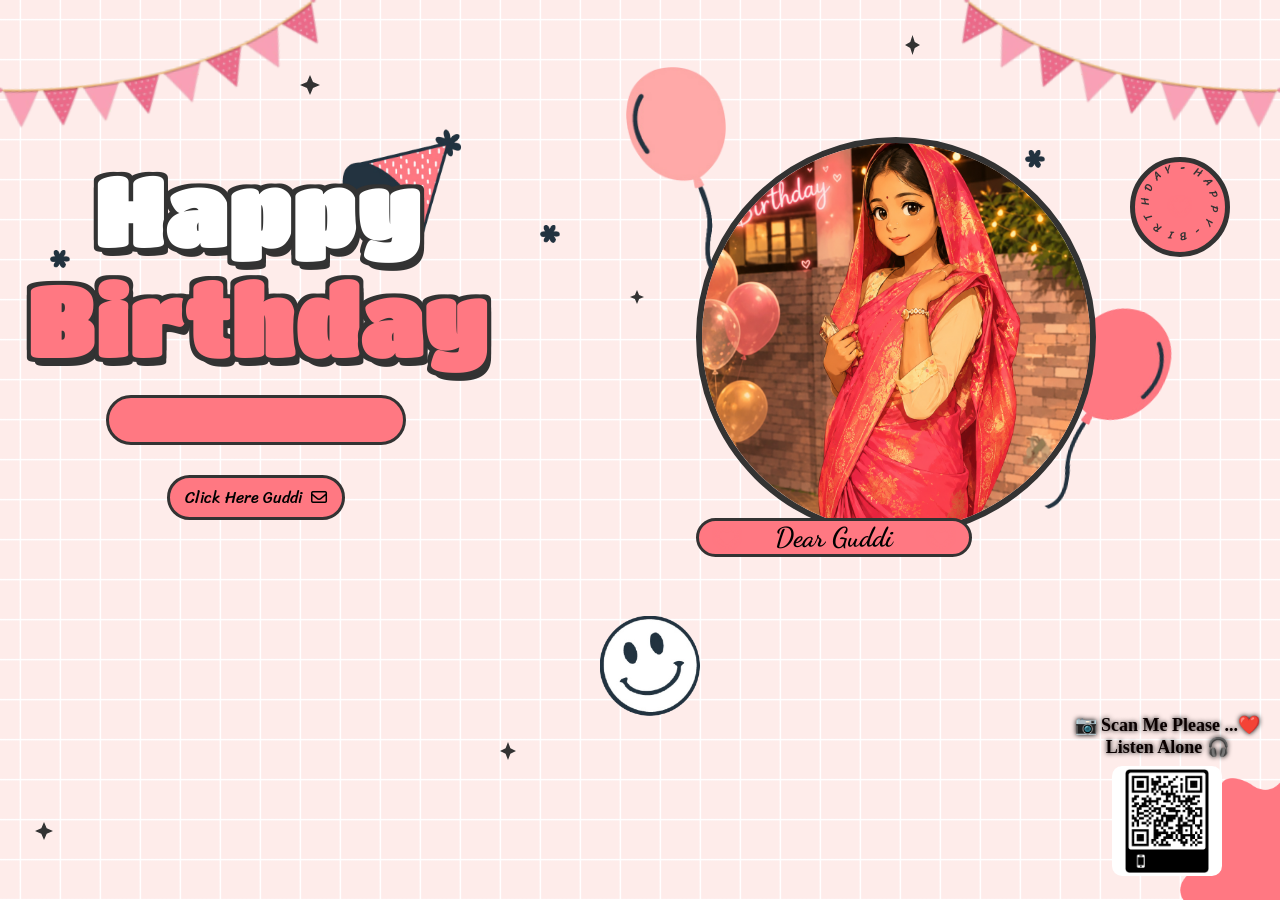
==== index.html @ 49abb8cf "Move website to root" ====
<!DOCTYPE html>
<html lang="en">

<head>
    <meta charset="UTF-8">
    <meta name="viewport" content="width=device-width, initial-scale=1.0">
    <meta name="title" content="Happy Birthday Website 2.0 | Aoudumber Bade">
    <meta name="github" content="https://github.com/Aoudumber-Bade">
    <title>MoriRadha Birthday</title>
    <link rel="stylesheet" href="style.css">
    <link rel="stylesheet" href="https://cdnjs.cloudflare.com/ajax/libs/font-awesome/6.5.1/css/all.min.css"
        integrity="sha512-DTOQO9RWCH3ppGqcWaEA1BIZOC6xxalwEsw9c2QQeAIftl+Vegovlnee1c9QX4TctnWMn13TZye+giMm8e2LwA=="
        crossorigin="anonymous" referrerpolicy="no-referrer" />
    <link
        href="https://fonts.googleapis.com/css2?family=Dancing+Script:wght@500;700&family=Poppins:wght@400;600&display=swap"
        rel="stylesheet">
    <script src="https://code.jquery.com/jquery-3.7.1.min.js"
        integrity="sha256-/JqT3SQfawRcv/BIHPThkBvs0OEvtFFmqPF/lYI/Cxo=" crossorigin="anonymous"></script>
</head>

<body>
    <div id="wrapper">
        <div class="flag__birthday">
            <img src="./images/1.png" alt="" width="350" class="flag__left">
            <img src="./images/1.png" alt="" width="350" class="flag__right">
        </div>
        <div class="content">
            <div class="left">
                <div class="title">
                    <h1 class="happy">
                        <span style="--t: 4s;">H</span>
                        <span style="--t: 4.2s;">a</span>
                        <span style="--t: 4.4s;">p</span>
                        <span style="--t: 4.6s;">p</span>
                        <span style="--t: 4.8s;">y</span>
                    </h1>
                    <h1 class="birthday">
                        <span style="--t: 5s;">B</span>
                        <span style="--t: 5.2s;">i</span>
                        <span style="--t: 5.4s;">r</span>
                        <span style="--t: 5.6s;">t</span>
                        <span style="--t: 5.8s;">h</span>
                        <span style="--t: 6s;">d</span>
                        <span style="--t: 6.2s;">a</span>
                        <span style="--t: 6.4s;">y</span>
                    </h1>
                    <div class="hat">
                        <img src="./images/hat.png" alt="" width="130">
                    </div>
                </div>
                <div class="date__of__birth">
                    <span></span>
                </div>
                <div class="btn">
                    <button id="btn__letter">
                        <div class="mail">
                            Click Here Guddi
                            <i class="fa-regular fa-envelope"></i>
                        </div>
                    </button>

                </div>
            </div>
            <div class="right">
                <div class="box__account">
                    <div class="image">
                        <img src="./images/unnamed.png" alt="">
                    </div>
                    <div class="name">
                        <i class="fa-solid fa-heart"></i>
                        <span>Dear Guddi</span>
                        <i class="fa-solid fa-heart"></i>
                    </div>
                    <div class="balloon_one">
                        <img width="100px" src="./images/balloon1.png" alt="">
                    </div>
                    <div class="balloon_two">
                        <img width="100px" src="./images/balloon2.png" alt="">
                    </div>
                </div>
                <div class="cricle">
                    <div class="text__cricle">
                        <span style="--i: 1;">h</span>
                        <span style="--i: 2;">a</span>
                        <span style="--i: 3;">p</span>
                        <span style="--i: 4;">p</span>
                        <span style="--i: 5;">y</span>
                        <span style="--i: 6;">-</span>
                        <span style="--i: 7;">b</span>
                        <span style="--i: 8;">i</span>
                        <span style="--i: 9;">r</span>
                        <span style="--i: 10;">t</span>
                        <span style="--i: 11;">h</span>
                        <span style="--i: 12;">d</span>
                        <span style="--i: 13;">a</span>
                        <span style="--i: 14;">y</span>
                        <span style="--i: 15;">-</span>
                    </div>
                    <i class="fa-solid fa-heart"></i>
                </div>
            </div>
        </div>
        <div class="decorate_star star1" style="--t: 15s;"></div>
        <div class="decorate_star star2" style="--t: 15.2s;"></div>
        <div class="decorate_star star3" style="--t: 15.4s;"></div>
        <div class="decorate_star star4" style="--t: 15.6s;"></div>
        <div class="decorate_star star5" style="--t: 15.8s;"></div>
        <div class="decorate_flower--one" style="--t: 15s;">
            <img width="20" src="./images/decorate_flower.png" alt="">
        </div>
        <div class="decorate_flower--two" style="--t: 15.3s;">
            <img width="20" src="./images/decorate_flower.png" alt="">
        </div>
        <div class="decorate_flower--three" style="--t: 15.6s;">
            <img width="20" src="./images/decorate_flower.png" alt="">
        </div>
        <div class="decorate_bottom">
            <img src="./images/decorate.png" alt="" width="100">
        </div>
        <div class="smiley__icon">
            <img src="./images/smiley_icon.png" alt="" width="100">
        </div>


        <div class="boxMail">
            <i class="fa-solid fa-xmark"></i>
            <div class="boxMail-container">
                <div class="card1">
                    <div class="userImg">
                        <img src="images/unnamed.png" alt="">
                    </div>
                    <h4 class="username">To: Guddi 💖<span class="underline"></span></h4>

                    <h3>Happy Birthday</h3>
                    <div class="imageCute">
                        <img src="cute1.png" alt="">
                    </div>
                </div>
                <div class="card2">
                    <div class="card2-content">
                        <h3>To You!</h3>
                        <h2>Happy birthday 🥳🎂🥳 Guddi the day you come into my life I was not really much attached to
                            you but day by day you became close to my heart . And now you are truly my younger sister. I
                            wish I could remove some of the pain from your life which you are bearing alone. But you're
                            always welcome 🤗 you can talk anytime you want to talk specially those which you can't say
                            to others. And this year your all dreams come true . I wish that your
                            brother could wish you but if couldn't wish on him behalf I am wishing you happy birthday
                            🎈🎂🎈 sana . Don't be Sad ok be happy 😌
                        </h2>

                        <div class="imageCute2">
                            <img src="cute2.png" alt="">
                        </div>
                    </div>
                </div>
            </div>
        </div>
    </div>
<div class="qr-box">
    <p class="scan-text">
        📷 Scan Me Please ...❤️<br>
        <span>Listen Alone 🎧</span>
    </p>

    <a href="https://open.spotify.com/playlist/3xbfo3JSxHIYgRAd6udnjO?si=gLKCk7tbRUWhy-FGB8-xJw" target="_blank">
        <img src="images/unnnamed.png" alt="QR Code">
    </a>
</div>
</body>
<script>
    let datetxt = "27 May";
    let datatxtletter = "My love. You are a very special girl. I always silently thank you for coming into my life. Today, I wish you all the best, lots of health, and lots of joy. I always hope we will celebrate many more birthdays like this together. Happy birthday to you.💕";
    let titleLetter = "To you";
    let charArrDate = datetxt.split('');
    let charArrDateLetter = datatxtletter.split('');
    let charArrTitle = titleLetter.split('');
    let currentIndex = 0;
    let currentIndexLetter = 0;
    let currentIndexTitle = 0;
    let date__of__birth = document.querySelector(".date__of__birth span");
    let text__letter = document.querySelector(".text__letter p");
    setTimeout(function () {
        timeDatetxt = setInterval(function () {
            if (currentIndex < charArrDate.length) {
                date__of__birth.textContent += charArrDate[currentIndex];
                currentIndex++;
            }
            else {
                let i = document.createElement("i");
                i.className = "fa-solid fa-star"
                document.querySelector(".date__of__birth").prepend(i)
                document.querySelector(".date__of__birth").appendChild(i.cloneNode(true))
                clearInterval(timeDatetxt)
            }
        }, 100)
    }, 12000)

    var intervalContent;
    var intervalTitle;
    $("#btn__letter").on("click", function () {
        $(".box__letter").slideDown()
        setTimeout(function () {
            $(".letter__border").slideDown();
        }, 1000)
        setTimeout(function () {
            intervalTitle = setInterval(function () {
                if (currentIndexTitle < charArrTitle.length) {
                    document.querySelector(".title__letter").textContent += charArrTitle[currentIndexTitle];
                    let i = document.createElement("i");
                    i.className = "fa-solid fa-heart"
                    document.querySelector(".title__letter").appendChild(i)
                    currentIndexTitle++;
                }
                else {
                    clearInterval(intervalTitle)
                }
            }, 100)
        }, 2000)
        setTimeout(function () {
            document.querySelector("#heart__letter").classList.add("animationOp");
            document.querySelector(".love__img").classList.add("animationOp");
            document.querySelector("#mewmew").classList.add("animationOp");
        }, 2800)
        setTimeout(function () {
            document.querySelectorAll(".heart").forEach((item) => {
                item.classList.add("animation")
            })
        }, 3500)
        setTimeout(function () {
            intervalContent = setInterval(function () {
                if (currentIndexLetter < charArrDateLetter.length) {
                    text__letter.textContent += charArrDateLetter[currentIndexLetter];
                    currentIndexLetter++;
                }
                else {
                    clearInterval(intervalContent)
                }
            }, 50)
        }, 6000)
    })
    $(".close").on("click", function () {
        clearInterval(intervalContent)
        document.querySelector(".title__letter").textContent = "";
        text__letter.textContent = "";
        currentIndexLetter = 0
        currentIndexTitle = 0
        document.querySelector("#heart__letter").classList.remove("animationOp");
        document.querySelector(".love__img").classList.remove("animationOp");
        document.querySelector("#mewmew").classList.remove("animationOp");
        document.querySelectorAll(".heart").forEach((item) => {
            item.classList.remove("animation")
        })
        $(".box__letter").slideUp();
        $(".letter__border").slideUp();
    })



    let mailBox = document.querySelector('.mail')
    let boxmail = document.querySelector('.boxMail')
    var close = document.querySelector('.fa-xmark')
    mailBox.onclick = function () {
        mailBox.classList.toggle('active')
        boxmail.classList.add('active')
    }

    close.addEventListener('click', function () {
        boxmail.classList.remove('active')
    })
</script>

</html>
---- style.css ----
@import url('https://fonts.googleapis.com/css2?family=Coiny&family=Titan+One&display=swap');
@import url('https://fonts.googleapis.com/css2?family=Nerko+One&family=Sriracha&display=swap');
@import url('https://fonts.googleapis.com/css2?family=Dancing+Script:wght@700&display=swap');
*{
    padding: 0;
    margin: 0;
    box-sizing: border-box;
}
:root{
    --color-pink: #feecea;
    --color-white: #fff;
    --color-black: #333;
    --color-text-pink: #FF7882;
    --color-heart: #FF7882;
    --color-bg-letter: #fff8e4;
    --color-border: #DACCBF;
}
html{
    height: 100%;
}
body {
    position: relative;
    font-size: 16px;
    margin: 0;
    padding: 0;
    height: 100%;
    background-image:linear-gradient(var(--color-pink), var(--color-pink));
}
#wrapper{
    position: relative;
    background-color: transparent;
    background-image: linear-gradient(0deg, transparent 24%, rgba(255, 255, 255, 1) 25%, rgba(255, 255, 255, 1) 26%, transparent 27%, transparent 74%, rgba(255, 255, 255, 1) 75%, rgba(255, 255, 255, 1) 76%, transparent 77%, transparent), linear-gradient(90deg, transparent 24%, rgba(255, 255, 255, 1) 25%, rgba(255, 255, 255,1) 26%, transparent 27%, transparent 74%, rgba(255, 255, 255, 1) 75%, rgba(255, 255, 255, 1) 76%, transparent 77%, transparent);
    height:100%;
    background-size:80px 80px;
    overflow: hidden;
    z-index: 1;
}
.flag__birthday{
    display: flex;
    justify-content: space-between;
    transform: translateY(-200px);
    animation: translateYFlag 1.5s 2s forwards;
}
@keyframes translateYFlag{
    to{
        transform: translateY(-10px);
    }
}
.flag__birthday .flag__left{
    transform: rotate(-10deg) translate(-20px,30px);
}
.flag__birthday .flag__right{
    transform: rotate(10deg) translate(20px,30px) scaleX(-1);
}
.content{
    width: 100%;
    position: relative;
    display: flex;
    padding-top: 3rem;
}
.content .left, .content .right{
    position: relative;
    display: flex;
    flex-direction: column;
    justify-content: center;
    align-items: center;
}
.content .left{
    width: 40%;
}
.content .right{
    width: 60%;
}
.left .btn{
    transform: scale(0);
    animation: scaleCricle 2s 16s forwards ease-in-out;
}
#btn__letter{
    position: relative;
    margin-top: 30px;
    background-color: var(--color-text-pink);
    outline: none;
    padding: 5px 15px;
    font-size: 1rem;
    border-radius: 50px;
    border: 3px solid var(--color-black);
    font-family: "Sriracha", cursive;
    display: flex;
    align-items: center;
    justify-content: center;
    cursor: pointer;
    z-index: 2;
    transform: scale(1);
    transition: all .5s ease-in-out;
}
#btn__letter:active{
    transform: scale(0.7);
}
#btn__letter i{
    margin-left: 5px;
}
#btn__letter:hover{
    border-color: var(--color-heart);
    background-color: var(--color-heart);
    color: #fff;
    box-shadow: rgba(0, 0, 0, 0.24) 0px 3px 8px;
}

#btn__letter:hover i{
    animation: rotateHeart 1s infinite linear;
}
@keyframes rotateHeart{
    0%,50%, 100%{
        transform: rotate(0deg);
    }
    25%{
        transform: rotate(12deg);
    }
    75%{
        transform: rotate(-12deg);
    }
}
.title{
    position: relative;
    width: 100%;
    display: flex;
    justify-content: center;
    font-family: "Titan One", sans-serif;
    font-size: 3rem;
    flex-direction: column;
    perspective: 1000px;
}
.title .happy, .title .birthday{
    position: relative;
    text-shadow: 4px 4px var(--color-black), 
                -4px 4px var(--color-black), 
                4px -4px var(--color-black), 
                -4px -4px var(--color-black), 
                4px 8px 0 var(--color-black);
    font-weight: bold;
    display: flex;
    justify-content: center;
}
.title .happy{
    color: var(--color-white);
}
.title .happy span, .title .birthday span{
    transform: translateY(50px);
    opacity: 0;
    visibility: hidden;
    animation: txtTranslateY .5s var(--t) forwards;
}
@keyframes txtTranslateY{
    100%{
        transform: translateY(0);
        opacity: 1;
        visibility: visible;
    }
}
.title .birthday{
    color: var(--color-text-pink);
}

.title .hat{
    position: absolute;
    right: 45px;
    top: -350px;
    transform: rotate(-40deg);
    z-index: -1;
    animation: topHat 4s 7s forwards ease;
}
@keyframes topHat{
    20%, 30%{
        top: -30px;
        transform-origin: left;
        transform: rotate(-40deg);
    }
    35%, 100%{
        top: -30px;
        transform: rotate(0deg);
    }
}
.date__of__birth, .name{
    display: flex;
    justify-content:space-around;
    align-items: center;
    background-color: var(--color-text-pink);
    border-radius: 50px;
    margin-top: 20px;
    font-family: "Sriracha", cursive;
    
}
.date__of__birth{
    border: 3px solid var(--color-black);
    position: relative;
    transform: translateY(-100px);
    z-index: -1;
    opacity: 0;
    visibility: hidden;
    width: 0px;
    animation: dateOfBirth 5s 9s forwards;
}
@keyframes dateOfBirth{
    20%,40%{
        width: 0px;
        height: 0;
        transform: translateY(0px);
        opacity: 1;
        visibility: visible;
    }
    45%{
        transform: translateY(0px);
        opacity: 1;
        visibility: visible;
        width: 300px;
        height: 0px;
    }
    50%,100%{
        transform: translateY(0px);
        opacity: 1;
        visibility: visible;
        width: 300px;
        height: 50px;
    }
}
.name{
    position: absolute;
    padding: 0px 20px;
    bottom: -20px;
    border: 3px solid var(--color-black);
    font-family: 'Dancing Script', cursive;
}
.date__of__birth span, .name span{
    font-weight: bold;
    margin: 0px 40px;
}
.date__of__birth span{
    font-size: 1.2rem;
}
.name span{
    font-size: 1.7rem;
}
.right .box__account{
    position: relative;
    transform: translateY(700px);
    animation: topBoxImage 8s 7s forwards ease-in;
}
@keyframes topBoxImage{
    to{
        transform: translateY(0);
    }
}
.content .right .image{
    position: relative;
    width: 400px;
    height: 400px;
    border-radius: 50%;
    overflow: hidden;
    display: flex;
    align-items: center;
    border: 6px solid var(--color-black);
}
.content .right .image img{
    width: 100%;
    object-fit: cover;

}
.cricle{
    position: absolute;
    top: 20px;
    right: 50px;
    display: flex;
    justify-content: center;
    align-items: center;
    transform: scale(0);
    animation: scaleCricle 3s 15s forwards ease-in-out;
}
@keyframes scaleCricle {
    0%{
        transform: scale(0);
    }
    10%{
        transform: scale(1.3);
    }
    20%{
        transform: scale(0.7);
    }
    30%,100%{
        transform: scale(1);
    }

}
.text__cricle{
    width: 100px;
    height: 100px;
    background-color: var(--color-text-pink);
    border-radius: 50%;
    border: 5px solid var(--color-black);
    display: flex;
    justify-content: center;
    align-items: center;
    animation: rotateCricle 5s linear infinite;
}
@keyframes rotateCricle{
    to{
        transform: rotate(360deg);
    }
}
.text__cricle span{
    top: 0%;
    left: 50%;
    position: absolute;
    color: var(--color-black);
    transform: rotate(calc(var(--i) * 24deg));
    transform-origin: 0 45px;
    font-family: "Sriracha", cursive;
    text-transform: uppercase;
    font-size: 0.7rem;
}
.fa-heart{
    color: var(--color-heart);
    filter: drop-shadow(0 0 3px var(--color-heart));
    animation: scaleHeart 1s infinite linear;
}
.cricle .fa-heart{
    position: absolute;
    transform: scale(0.85);
}
@keyframes scaleHeart{
    50%{
        transform: scale(1.2);
    }
}
.right .balloon_one{
    position: absolute;
    top: -70px;
    left: -70px;
    animation: balloon1 2s infinite linear;
}
@keyframes balloon1{
    0%, 50%,100%{
        transform-origin: bottom right;
        transform: rotate(0deg);
    }
    25%{
        transform-origin: bottom right;
        transform: rotate(3deg);
    }
    75%{
        transform-origin: bottom right;
        transform: rotate(-3deg);
    }
}
.right .balloon_two{
    position: absolute;
    top: 170px;
    right: -65px;
    z-index: -1;
    transform: rotate(10deg);
    animation: balloon2 2s infinite linear;
}
@keyframes balloon2 {
    0%,50%,100%{
        transform-origin: bottom left;
        transform: rotate(10deg);
    }
    25%{
        transform-origin: bottom left;
        transform: rotate(7deg);
    }
    75%{
        transform-origin: bottom left;
        transform: rotate(13deg);
    }
}

.decorate_star{
    position: absolute;
    transform: scale(0);
    background-color: var(--color-black);
    clip-path: polygon(0 50%, 35% 35%, 50% 0, 65% 35%, 100% 50%, 65% 65%, 50% 100%, 35% 65%);
    animation: scaleCricle 3s var(--t) forwards, 
            scaleStar 2s 16s infinite ease-in-out;
}
.decorate_star.star1{
    width: 20px;
    height: 20px;
    top: 75px;
    left: 300px;
}
.decorate_star.star2{
    width: 15px;
    height: 20px;
    top: 35px;
    right: 360px;
}
.decorate_star.star3{
    width: 14px;
    height: 14px;
    top: 290px;
    left: 630px;
}
.decorate_star.star4{
    width: 18px;
    height: 18px;
    bottom: 60px;
    left: 35px;
}
.decorate_star.star5{
    width: 16px;
    height: 18px;
    bottom: 140px;
    left: 500px;
}
@keyframes scaleStar {
    25%{
        transform: scale(0.8);
    }
    50%{
        transform: scale(1.1);
    }
}
.decorate_bottom{
    position: absolute;
    right: 0;
    bottom: -10px;
}
.decorate_flower--one{
    position: absolute;
    top: 250px;
    left: 50px;
    transform: scale(0);
    animation: scaleCricle 3s var(--t) forwards ease-in-out;
}
.decorate_flower--two{
    position: absolute;
    top: 225px;
    left: 540px;
    transform: scale(0);
    animation: scaleCricle 3s var(--t) forwards ease-in-out;
}
.decorate_flower--three{
    position: absolute;
    top: 150px;
    right: 235px;
    transform: scale(0);
    animation: scaleCricle 3s var(--t) forwards ease-in-out;
}
.smiley__icon{
    position: absolute;
    bottom: 180px;
    left: 600px;
    transform: scale(0);
    animation: scaleCricle 3s 15s forwards ease-in-out;
}


.box__letter{
    position: fixed;
    top: 0;
    left: 0;
    background-color: rgba(0,0,0,.5);
    width: 100%;
    height: 100%;
    z-index: 10;
    display: none;
}
.box__letter .letter__border{
    position: absolute;
    width: 55vw;
    height: 450px;
    background-color: var(--color-white);
    border-radius: 27px;
    padding: 17px;
    box-shadow: rgba(0, 0, 0, 0.24) 0px 3px 8px;
    top: 50%;
    left: 50%;
    transform: translate(-50%,-50%);
    display: none;
}
.letter__border .close{
    position: absolute;
    right: -10px;
    top: -10px;
    width: 30px;
    height: 30px;
    background-color: var(--color-white);
    border-radius: 50%;
    display: flex;
    justify-content: center;
    align-items: center;
    box-shadow: rgba(99, 99, 99, 0.2) 0px 2px 8px 0px;
    cursor: pointer;
}
.letter__border .letter{
    width: 100%;
    height: 100%;
    background-color: var(--color-bg-letter);
    border-radius: 10px;
    padding-top: 15px;
}
.letter__border .letter .title__letter{
    text-align: center;
    font-family: 'Dancing Script', cursive;
    font-weight: bold;
    font-size: 2.4rem;
}
.title__letter .fa-solid{
    margin-left: 5px;
    font-size: 1.3rem;
}
.letter__border .letter .content__letter{
    position: relative;
    width: 100%;
    height: 100%;
    display: flex;
    padding-top: 1.5rem;
    padding-bottom: 70px;
}
.letter__border .letter .content__letter .left{
    position: relative;
    width: 50%;
    height: 100%;
    padding: 1.7rem;
    border-right: 3px solid var(--color-border);
}
.content__letter .left #heart__letter{
    opacity: 0;
    width: 100%;
}
#heart__letter.animationOp{
    animation: opacityHeart 1s 1s forwards;
}
@keyframes opacityHeart{
    to{
        opacity: 1;
    }
}
.content__letter .left .heart{
    position: absolute;
    opacity: 0;
}
.content__letter .left .heart.animation{
    animation: scaleHeartLetter 1s var(--t) infinite ease-in-out;
}
@keyframes scaleHeartLetter{
    0%{
        opacity: 1;
        transform: scale(0);
    }
    10%{
        opacity: 1;
        transform: scale(1.3);
    }
    20%{
        opacity: 1;
        transform: scale(0.7);
    }
    30%,100%{
        opacity: 1;
        transform: scale(1);
    }
    
}
.content__letter .left .heart_1{
    top: 90px;
    left: 30px;
}
.content__letter .left .heart_2{
    top: 20px;
    right: 70px;
}
.content__letter .left .heart_3{
    bottom: 50px;
    left: 145px;
}
.content__letter .left .heart_4{
    top: 140px;
    right: 35px;
}
.content__letter .right{
    position: relative;
    width: 50%;
}
.content__letter .right .love__img{
    opacity: 0;
    position: absolute;
    right: 20px;
    top: -100px;
}
.love__img.animationOp{
    animation: opacityHeart 1s 1s forwards;
}
.content__letter .right .text__letter{
    margin-top: 60px;
    padding: 20px 15px 10px 15px;
    font-family: 'Dancing Script', cursive;
    font-size: 1.3rem;
}
.content__letter .right #mewmew{
    position: absolute;
    bottom: 0;
    right: 0;
    opacity: 0;
}
#mewmew.animationOp{
    animation: opacityHeart 1s 1s forwards;
}


#copy {
    position: fixed;
    bottom: 12px;
    left: 50%;
    transform: translateX(-50%);
    font-size: 1rem;
}

#copy a {
    text-decoration: none;
    color: #191919d7;
}

#copy p {
    color: #4275ff;
    text-align: center;
    font-weight: 700;
    cursor: pointer;
}



@media screen and (max-width: 658px)   {

    .flag__birthday .flag__left {
        transform: rotate(-10deg) translate(-119px,3px);
    }

    .flag__birthday .flag__right {
        transform: rotate(10deg) translate(-106px,39px) scaleX(-1);
    }

    .content {
        width: 100%;
        position: relative;
        display: flex;
        flex-direction: column;
        justify-content: center;
        gap: 25px;
        align-items: center;
        padding-top: 2rem;
    }

    .title {
        position: relative;
        width: 100%;
        display: flex;
        justify-content: center;
        font-family: "Titan One", sans-serif;
        font-size: 1.5rem;
        letter-spacing: 8px;
        flex-direction: column;
        perspective: 1000px;
    }

    #btn__letter {
        position: relative;
        margin-top: 17px;
        width: 209px;
        background-color: var(--color-text-pink);
        outline: none;
        padding: 6px 4px;
        font-size: 1rem;
        border-radius: 50px;
        border: 3px solid var(--color-black);
        font-family: "Sriracha", cursive;
        display: flex;
        align-items: center;
        justify-content: center;
        cursor: pointer;
        z-index: 2;
        /* transform: scale(1); */
        transition: all .5s ease-in-out;
    }

    .cricle {
        position: absolute;
        top: 10px;
        right: -54px;
        display: flex;
        justify-content: center;
        align-items: center;
        transform: scale(0);
        animation: scaleCricle 3s 15s forwards ease-in-out;
    }

    .title .hat {
        position: absolute;
        right: -98px;
        top: -51px !important;
        transform: rotate(-40deg);
        z-index: -1;
        animation: topHat 4s 7s forwards ease;
    }

    .box__letter .letter__border {
        position: absolute;
        width: 90vw;
        height: 315px;
        background-color: var(--color-white);
        border-radius: 27px;
        padding: 17px;
        box-shadow: rgba(0, 0, 0, 0.24) 0px 3px 8px;
        top: 50%;
        left: 50%;
        transform: translate(-50%,-50%);
        display: none;
    }

    .letter__border .letter {
        width: 100%;
        height: 100%;
        background-color: var(--color-bg-letter);
        border-radius: 10px;
        padding-top: 15px;
    }

    .letter__border .letter .title__letter {
        text-align: center;
        font-family: 'Dancing Script', cursive;
        font-weight: bold;
        font-size: 1.4rem;
    }

    .letter__border .letter .content__letter {
        position: relative;
        width: 100%;
        height: 100%;
        display: flex;
        padding-top: .7rem;
        padding-bottom: 70px;
    }

    .content__letter .right .text__letter {
        margin-top: -14px;
        padding: 20px 15px 10px 15px;
        font-family: 'Dancing Script', cursive;
        font-size: .8rem;
    }

    .content__letter .right .love__img {
        opacity: 0;
        position: absolute;
        right: 126px;
        top: 167px;
    }

    .love__img img {
 
            width: 84px;

    }

    .content .right .image {
        position: relative;
        width: 200px;
        height: 200px;
        border-radius: 50%;
        overflow: hidden;
        display: flex;
        align-items: center;
        border: 6px solid var(--color-black);
    }

    .name {
        position: absolute;
        padding: 0px 3px;
        bottom: -6px;
        border: 3px solid var(--color-black);
    }

    .name span {
        font-size: 1rem;
    }

    .right .balloon_one {
        position: absolute;
        top: 10px;
        left: -77px;
        animation: balloon1 2s infinite linear;
    }

    .right .balloon_one img{
        width: 76px !important;
    }


}







.boxMail{
    position: fixed;
    background: rgb(0, 0, 0, 0.8);
    width: 100%;
    height: 100%;
    opacity: 0;
    top: 0;
    display: flex;
    justify-content: center;
    align-items: center;
    transform: scale(0.3);
    visibility: hidden;
    transition: all 0.5s;
    z-index: 100000000;
}
.boxMail.active{
    opacity: 1;
    visibility: visible;
    transform: scale(1);
}
.boxMail .boxMail-container{
    position: absolute;
    width: 750px;
    height: 500px;
    display: flex;
    margin: 0;
    transform: scale(0.9);
    -webkit-perspective: 2000px;
    perspective: 2000px;
    transition: all 0.5s;
}
.boxMail .boxMail-container:hover{
    transform: rotate(-5deg);
    filter: drop-shadow(0 0 10px #FF7882);
}
.boxMail .boxMail-container:hover .card1{
    transform: translate(-187px, -250px) rotateY(-140deg);
}
.boxMail .boxMail-container .card1,
.boxMail .boxMail-container .card2{
    position: absolute;
    width: 100%;
    height: 100%;
    top: 50%;
    left: 50%;
    transform: translate(-50%, -50%);
    border: 1px solid black;
}
.boxMail .boxMail-container .card1 {
    position: absolute;
    width: 50%;
    height: 100%;
    background: linear-gradient(to right, #FF7882, #FF7882 63%);
    color: white;
    display: flex;
    justify-content: center;
    align-items: center;
    flex-direction: column;
}
.boxMail-container .card1{
    z-index: 1;
    -webkit-transform-style: preserve-3d;
    transform-style: preserve-3d;
    transform-origin: left;
    transition: all 1s ease-in-out;
}
.boxMail .boxMail-container .card1 .userImg{
    position: relative;
    width: 80px;
    height: 80px;
    background-color: white;
    border-radius: 50%;
    overflow: hidden;
    border: 2px solid white;
    cursor: pointer;
    margin-bottom: 20px;
}
.boxMail .boxMail-container .card1 .userImg img{
    position: absolute;
    object-fit: cover;
    width: calc(100%);
    height: calc(100%);
}
.boxMail .boxMail-container .card1 h3{
    font-family: 'Dancing Script', cursive;
    font-size: 40px;
    text-transform: uppercase;
    width: 80%;
    text-align: center;
    line-height: 1.5;
    letter-spacing: 5px;
    transform: rotate(-5deg);
    text-shadow: 0 0 5px white,
                0 0 10px white;
}
.boxMail .boxMail-container .card2{
    position: relative;
    width: 50%;
    height: 100%;
    background: linear-gradient(to right, #e0e0e0, #ffffff 30%);
    -webkit-transform-style: preserve-3d;
    transform-style: preserve-3d;
    transform-origin: left;
    transition: all 1s;
}
.boxMail .boxMail-container .card2 .card2-content {
    width: 100%;
    height: 100%;
    position: relative;
    background-color: #FF7882;
    transition: all 1s;
    overflow: hidden;
    font-family: "Inter", serif;
    color: #fff;
}
.boxMail .boxMail-container:hover .card2-content{
    transform: translate(20px, 20px);
    box-shadow: -1px -1px 5px rgb(0, 0, 0, 0.4);
}
.boxMail .boxMail-container .card2 h3{
    font-family: 'Dancing Script', cursive;
    padding: 20px 0px 10px 60px;
    opacity: 0;
    visibility: hidden;
    font-size: 25px;
    text-shadow: 0 0 8px #FF7882;
}
.boxMail .boxMail-container .card2:hover h3{
    animation: texth3 3s forwards;
    animation-delay: 2s;
    transition: 1s;
}
@keyframes texth3{
    0%{
        opacity: 1;
        visibility: visible;
        padding: 20px 0px 10px 60px;
    }
    100%{
        opacity: 1;
        visibility: visible;
        padding: 20px 0px 10px 152px; 
    }
}
.boxMail .boxMail-container .card2 h2{
    font-family: 'Dancing Script', cursive;
    padding: 0px 20px;
    text-indent: 20px;
    font-size: 22px;
    opacity: 0;
}
.boxMail .boxMail-container .card2:hover h2{
    animation: texth2 2s forwards;
    animation-delay: 4s;
    transition: 1s;
}
@keyframes texth2{
    0%{
        opacity: 0;
    }
    100%{
        opacity: 1;
    }
}
.boxMail .boxMail-container .card2 .card2-content .imageCute2{
    position: absolute;
    top: 5px;
    left: 20px;
    opacity: 0;
    transition: 1s;
}
.boxMail .boxMail-container .card2 .card2-content:hover .imageCute2{
    animation: cute3 1s linear infinite,
                cute4 3s 2s forwards;
    animation-delay: 2s;
    transition: 1s;
}
@keyframes cute3{
    0%{
        opacity: 1;
        transform: rotate(0deg);
    }
    25%{
        opacity: 1;
        transform: rotate(5deg);
    }
    50%{
        opacity: 1;
        transform: rotate(0deg);
    }
    75%{
        opacity: 1;
        transform: rotate(-5deg);
    }
    100%{
        opacity: 1;
        transform: rotate(0deg);
    }
}
@keyframes cute4{
    0%{
        left: 20px;
    }
    100%{
        left: 100px;
    }
}
.boxMail .boxMail-container .card2 .card2-content .imageCute2 img{
    width: 40px;
}
.boxMail .fa-xmark{
    position: fixed;
    top: 0;
    right: 0;
    font-size: 30px;
    padding: 10px 25px;
    cursor: pointer;
    color: rgb(233, 227, 227);
    z-index: 10000000000000000;
}



.qr-box{
    position:absolute;
    bottom:20px;
    right:20px;
    text-align:center;
    z-index:999;
}

.qr-box p{
    color:rgb(10, 0, 0);
    font-size:18px;
    font-weight:bold;
    margin-bottom:8px;
    text-shadow:0 0 5px black;
}

.qr-box img{
    width:110px;
    height:110px;
    border-radius:10px;
    border:3px solid white;
    background:white;
    transition:.3s;
}

.qr-box img:hover{
    transform:scale(1.1);
}
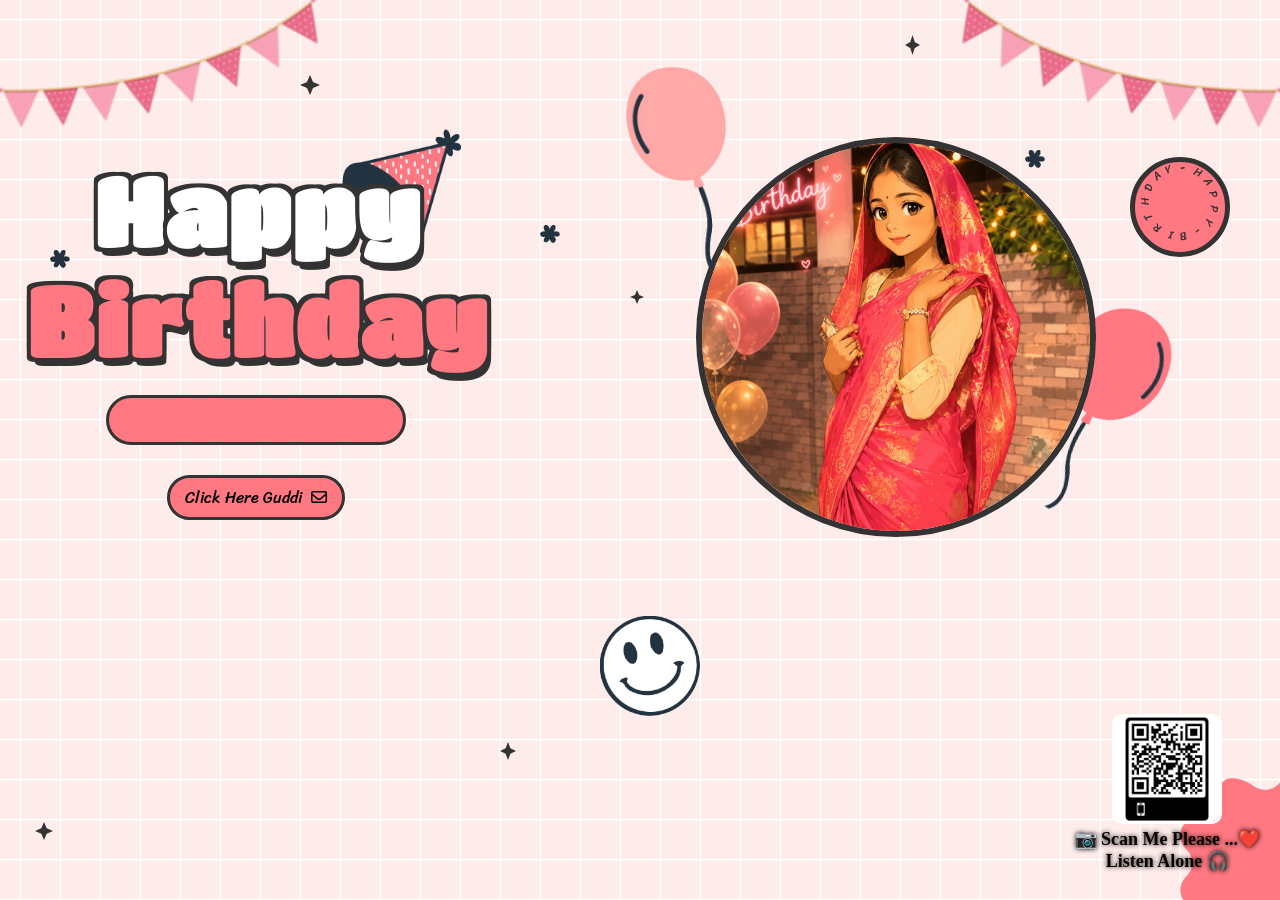
==== commit 8eaae397: "Update website" ====
--- a/index.html
+++ b/index.html
@@ -62,15 +62,12 @@
                 </div>
             </div>
             <div class="right">
+                
                 <div class="box__account">
                     <div class="image">
                         <img src="./images/unnamed.png" alt="">
                     </div>
-                    <div class="name">
-                        <i class="fa-solid fa-heart"></i>
-                        <span>Dear Guddi</span>
-                        <i class="fa-solid fa-heart"></i>
-                    </div>
+                  
                     <div class="balloon_one">
                         <img width="100px" src="./images/balloon1.png" alt="">
                     </div>
@@ -139,13 +136,14 @@
                 <div class="card2">
                     <div class="card2-content">
                         <h3>To You!</h3>
-                        <h2>Happy birthday 🥳🎂🥳 Guddi the day you come into my life I was not really much attached to
-                            you but day by day you became close to my heart . And now you are truly my younger sister. I
-                            wish I could remove some of the pain from your life which you are bearing alone. But you're
-                            always welcome 🤗 you can talk anytime you want to talk specially those which you can't say
-                            to others. And this year your all dreams come true . I wish that your
-                            brother could wish you but if couldn't wish on him behalf I am wishing you happy birthday
-                            🎈🎂🎈 sana . Don't be Sad ok be happy 😌
+                        <h2>
+🎂🥳 **Happy Birthday Meri Guddi** ❤️🥳
+
+Pata hai Guddi, jis din tum meri life mein aayi thi, us din mujhe nahi pata tha ki ek din tum meri poori duniya ban jaogi. ❤️ Aaj meri har dua 🤲, har khushi 😊 aur har future plan mein sirf tum hi ho.
+
+Aaj tumhare birthday par bas itni si dua hai ki Bhagwan 🙏 tumhe hamesha khush rakhe, tumhari pyari si smile 😊 kabhi na chhine aur tumhari har khwahish poori kare. 🌸
+
+Thank you meri life mein aane ke liye, Tum meri sirf girlfriend nahi... meri dua 🤲, mera sukoon 🌹 aur meri future wife ho. ❤️💍
                         </h2>
 
                         <div class="imageCute2">
@@ -157,18 +155,18 @@
         </div>
     </div>
 <div class="qr-box">
-    <p class="scan-text">
+
+    <a href="https://open.spotify.com/playlist/3xbfo3JSxHIYgRAd6udnjO?si=gLKCk7tbRUWhy-FGB8-xJw" target="_blank">
+        <img src="images/unnnamed.png" alt="QR Code">
+    </a>
+        <p class="scan-text">
         📷 Scan Me Please ...❤️<br>
         <span>Listen Alone 🎧</span>
     </p>
-
-    <a href="https://open.spotify.com/playlist/3xbfo3JSxHIYgRAd6udnjO?si=gLKCk7tbRUWhy-FGB8-xJw" target="_blank">
-        <img src="images/unnnamed.png" alt="QR Code">
-    </a>
 </div>
 </body>
 <script>
-    let datetxt = "27 May";
+    let datetxt = "28 july";
     let datatxtletter = "My love. You are a very special girl. I always silently thank you for coming into my life. Today, I wish you all the best, lots of health, and lots of joy. I always hope we will celebrate many more birthdays like this together. Happy birthday to you.💕";
     let titleLetter = "To you";
     let charArrDate = datetxt.split('');
--- a/style.css
+++ b/style.css
@@ -856,7 +856,7 @@
     width: 50%;
     height: 100%;
     background: linear-gradient(to right, #FF7882, #FF7882 63%);
-    color: white;
+    color: rgb(247, 244, 244);
     display: flex;
     justify-content: center;
     align-items: center;
@@ -953,6 +953,7 @@
     text-indent: 20px;
     font-size: 22px;
     opacity: 0;
+     color: #000; 
 }
 .boxMail .boxMail-container .card2:hover h2{
     animation: texth2 2s forwards;
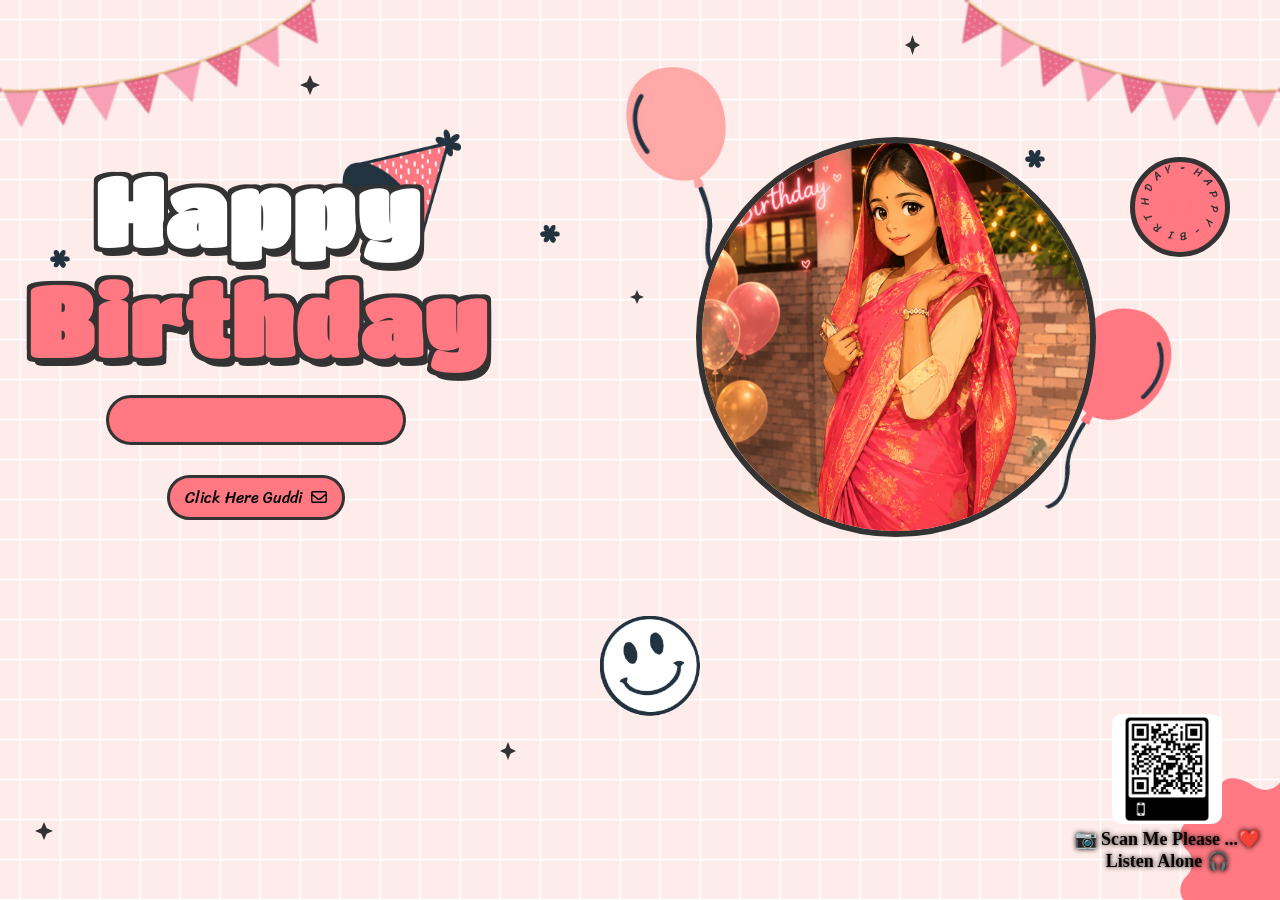
==== commit 144f0119: "Hide QR after button click" ====
--- a/index.html
+++ b/index.html
@@ -257,11 +257,12 @@
     let mailBox = document.querySelector('.mail')
     let boxmail = document.querySelector('.boxMail')
     var close = document.querySelector('.fa-xmark')
-    mailBox.onclick = function () {
-        mailBox.classList.toggle('active')
-        boxmail.classList.add('active')
-    }
-
+mailBox.onclick = function () {
+    document.querySelector(".qr-box").style.display = "none";
+
+    mailBox.classList.toggle('active')
+    boxmail.classList.add('active')
+}
     close.addEventListener('click', function () {
         boxmail.classList.remove('active')
     })
